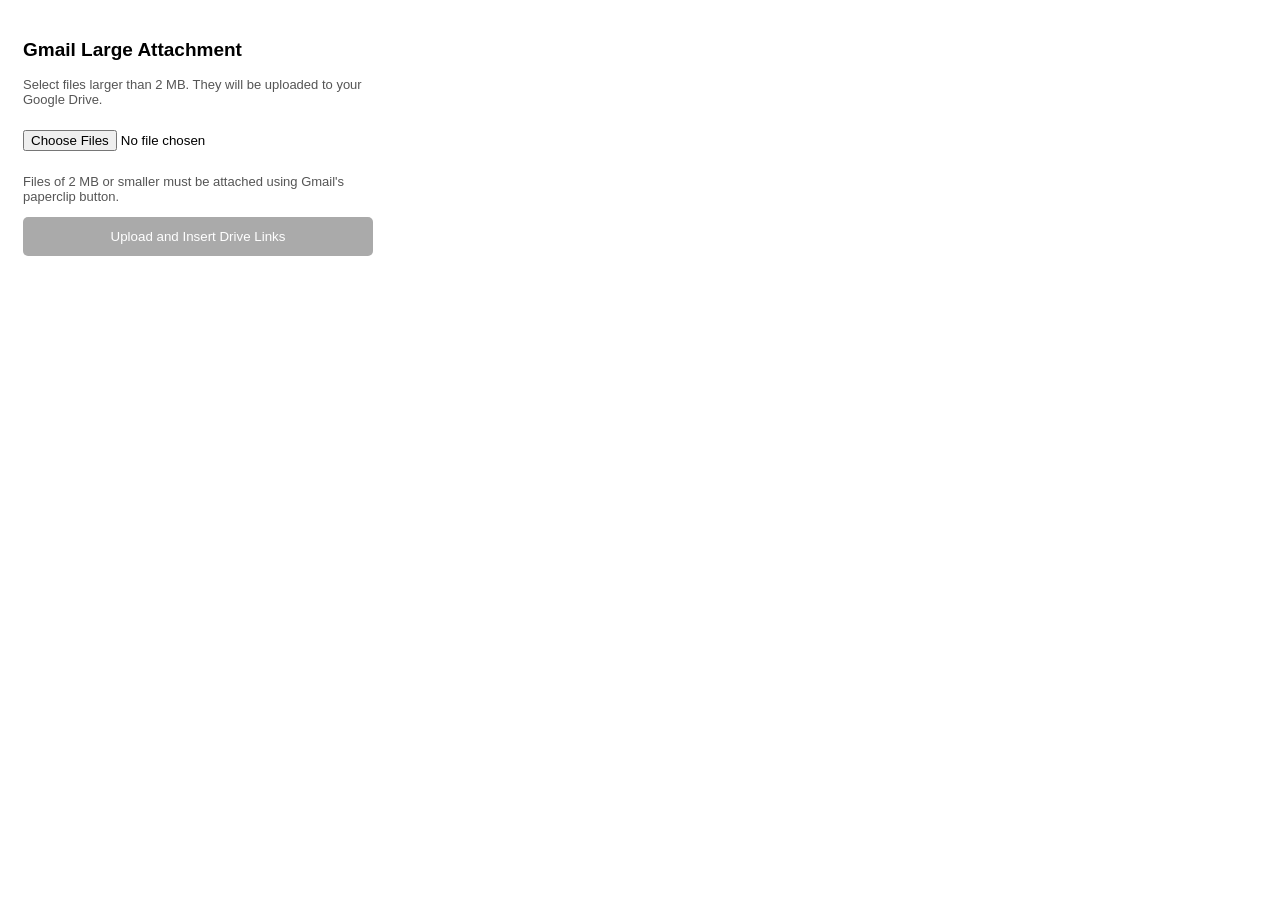
==== popup.html @ df92753a "Add files via upload" ====
<!DOCTYPE html>
<html>
<head>
  <meta charset="UTF-8">
  <title>Drive Attachment</title>
  <link rel="stylesheet" href="popup.css">
</head>
<body>

  <h2>Gmail Large Attachment</h2>

  <p>
    Select files larger than 2 MB.
    They will be uploaded to your Google Drive.
  </p>

  <input type="file" id="files" multiple>

  <p>
    Files of 2 MB or smaller must be attached
    using Gmail's paperclip button.
  </p>

  <button id="upload" disabled>
    Upload and Insert Drive Links
  </button>

  <div id="status"></div>

  <ul id="results"></ul>

  <script src="popup.js"></script>

</body>
</html>
---- popup.css ----
body {
  width: 350px;
  padding: 15px;
  font-family: Arial, sans-serif;
}

h2 {
  font-size: 19px;
}

p {
  color: #555;
  font-size: 13px;
}

input {
  width: 100%;
  margin: 10px 0;
}

button {
  width: 100%;
  padding: 12px;
  background: #1a73e8;
  color: white;
  border: none;
  border-radius: 5px;
  cursor: pointer;
}

button:disabled {
  background: #aaa;
}

#status {
  margin-top: 12px;
  white-space: pre-wrap;
}
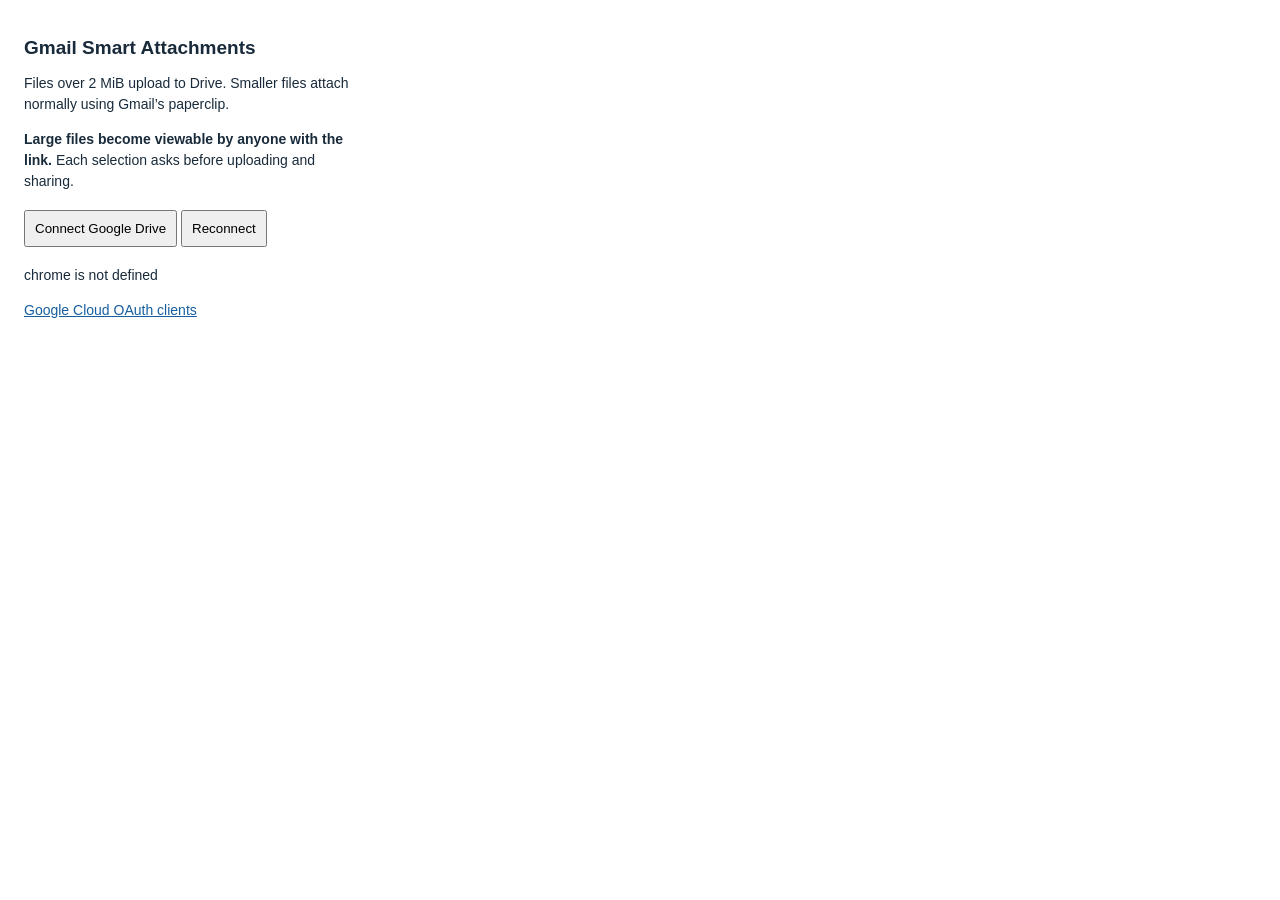
==== commit 332d5d2e: "Repair Drive OAuth recovery and Gmail attachment upload flow" ====
--- a/popup.html
+++ b/popup.html
@@ -1,36 +1,3 @@
-
-<!DOCTYPE html>
-<html>
-<head>
-  <meta charset="UTF-8">
-  <title>Drive Attachment</title>
-  <link rel="stylesheet" href="popup.css">
-</head>
-<body>
-
-  <h2>Gmail Large Attachment</h2>
-
-  <p>
-    Select files larger than 2 MB.
-    They will be uploaded to your Google Drive.
-  </p>
-
-  <input type="file" id="files" multiple>
-
-  <p>
-    Files of 2 MB or smaller must be attached
-    using Gmail's paperclip button.
-  </p>
-
-  <button id="upload" disabled>
-    Upload and Insert Drive Links
-  </button>
-
-  <div id="status"></div>
-
-  <ul id="results"></ul>
-
-  <script src="popup.js"></script>
-
-</body>
-</html>
+<!doctype html><html lang="en"><head><meta charset="utf-8"><title>Smart Attachments</title><style>
+body{font:14px Arial,sans-serif;width:340px;padding:16px;color:#192b3b}h1{font-size:19px}p{line-height:1.5}button{padding:9px;margin:4px 0}#status,#config{overflow-wrap:anywhere;white-space:pre-wrap}#config{font-size:12px}a{color:#165ea0}
+</style></head><body><h1>Gmail Smart Attachments</h1><p>Files over 2 MiB upload to Drive. Smaller files attach normally using Gmail’s paperclip.</p><p><strong>Large files become viewable by anyone with the link.</strong> Each selection asks before uploading and sharing.</p><button id="connect">Connect Google Drive</button> <button id="reconnect">Reconnect</button><p id="status" role="status" aria-live="polite"></p><p id="config"></p><p><a href="https://console.cloud.google.com/auth/clients" target="_blank" rel="noopener noreferrer">Google Cloud OAuth clients</a></p><script src="popup.js"></script></body></html>
